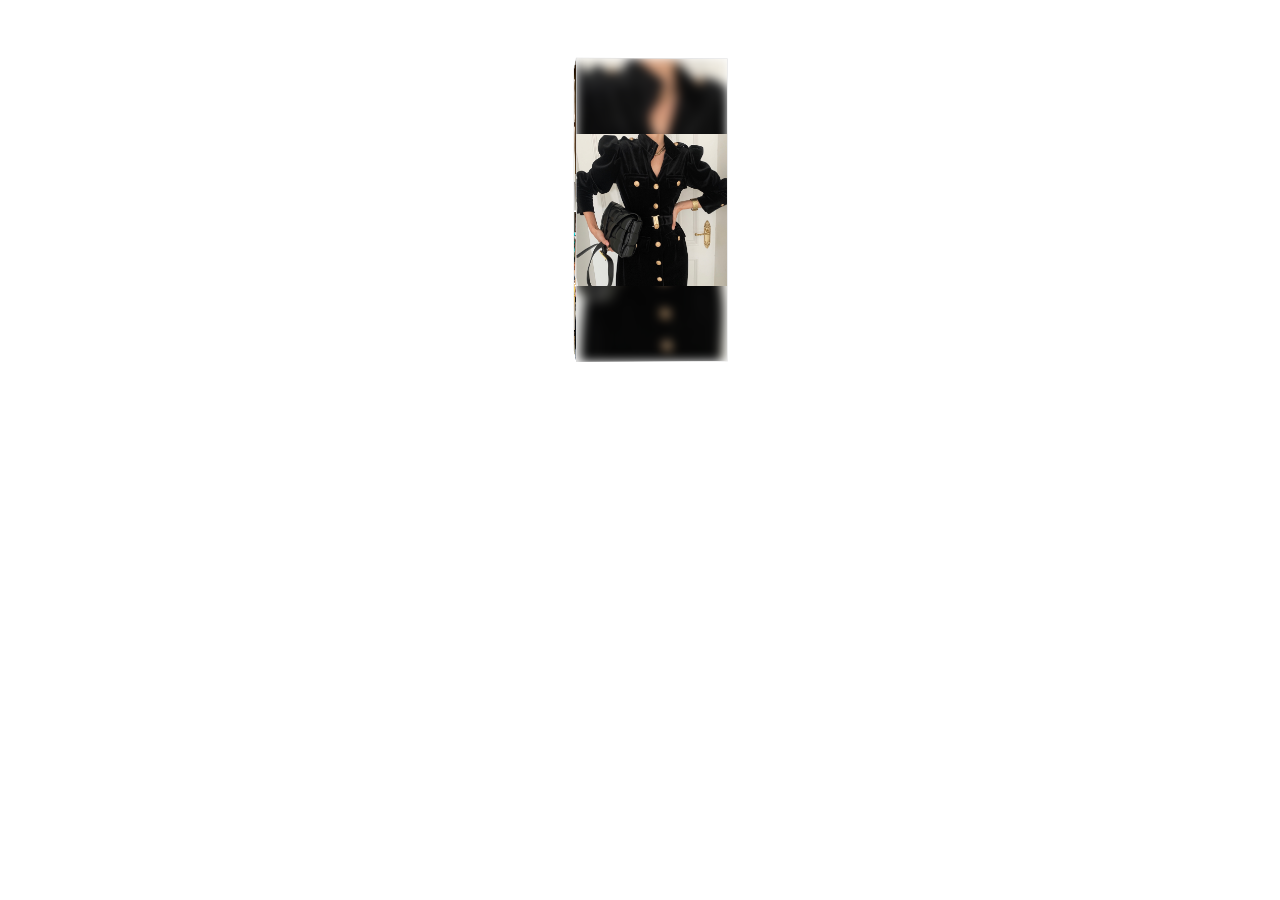
==== iframe/cube.html @ b79537a6 "Add files via upload" ====
<!DOCTYPE html>
<html lang="ko">
  <head>
    <meta http-equiv="content-type" content="text/html; charset=UTF-8" />
    <meta http-equiv="X-UA-Compatible" content="IE=edge" />
    <meta
      name="viewport"
      content="width=device-width, user-scalable=no, initial-scale=1, maximum-scale=1"
    />
    <title>cube banner</title>
    <link
      rel="stylesheet"
      type="text/css"
      href="https://img.mobwithad.com/ad/imgfile/frame/css/mobwith_reset.css"
    />
    <script
      type="text/javascript"
      src="https://img.mobwithad.com/ad/imgfile/frame/js/jquery.js"
    ></script>

    <style type="text/css">
      html,
      body {
        background-color: transparent;
      }
      #mobon_banner {
        position: relative;
        display: flex;
        align-items: center;
        justify-content: center;
        flex-direction: column;
        width: 100%;
        height: 600px;
        text-align: center;
        transition: all 3s ease 0s;
        transform: scale(0.5);
        position: absolute;
        top: -90px;
      }

      #mobonLogo {
        top: 64px;
      }

      .item2 {
        position: relative;
        width: 300px;
        height: 300px;
        overflow: hidden;
        cursor: pointer;
      }

      .scene {
        width: 300px;
        height: 600px;
        perspective: 4000px;
        /*    transform: scale3d(0.7, 0.7, 0.7); */
        transform: scale3d(1, 1, 1);
      }

      .cube {
        position: relative;
        width: 100%;
        height: 100%;
        transform-style: preserve-3d;
        transform: translateZ(-100px);
        transition: all 1s ease 0s;
        -webkit-animation: rotation 10s linear infinite;
        animation: rotation 10s linear infinite;
      }

      .cube_face {
        position: absolute;
        width: 100%;
        height: 100%;
        color: #fff;
        /* font-size: 2.5em; */
        font-family: monospace;
        display: flex;
        align-items: center;
        justify-content: center;
        flex-direction: column;
        background: #fff;
        overflow: hidden;
        border: 1px solid #dbdbdb;
        box-sizing: border-box;
      }
      .blur_effect {
        position: absolute;
        left: 0;
        top: 0;
        width: 100%;
        height: 100%;
        filter: blur(10px);
        -webkit-filter: blur(10px);
        cursor: pointer;
      }

      .cube_face_front {
        transform: rotateY(3deg) translateZ(150px);
      }

      .cube_face_back {
        transform: rotateY(183deg) translateZ(150px);
      }

      .cube_face_back .item2 {
        height: 298px;
      }

      .cube_face_back.on {
        transform: rotate(180deg) rotateY(180deg) translateZ(150px);
      }

      .cube_face_right {
        transform: rotateY(93deg) translateZ(150px);
      }

      .cube_face_left {
        transform: rotateY(-87deg) translateZ(150px);
      }

      @-webkit-keyframes rotation {
        0% {
          -moz-transform: rotateX(0deg) rotateY(0deg);
          -webkit-transform: rotateX(0deg) rotateY(0deg);
          transform: rotateX(0deg) rotateY(0deg);
        }

        25% {
          -moz-transform: rotateX(0deg) rotateY(-90deg);
          -webkit-transform: rotateX(0deg) rotateY(-90deg);
          transform: rotateX(0deg) rotateY(-90deg);
        }

        50% {
          -moz-transform: rotateX(0deg) rotateY(-180deg);
          -webkit-transform: rotateX(0deg) rotateY(-180deg);
          transform: rotateX(0deg) rotateY(-180deg);
        }

        75% {
          -moz-transform: rotateX(0deg) rotateY(-270deg);
          -webkit-transform: rotateX(0deg) rotateY(-270deg);
          transform: rotateX(0deg) rotateY(-270deg);
        }

        100% {
          -moz-transform: rotateX(0deg) rotateY(-360deg);
          -webkit-transform: rotateX(0deg) rotateY(-360deg);
          transform: rotateX(0deg) rotateY(-360deg);
        }
      }

      @keyframes rotation {
        0% {
          -moz-transform: rotateX(0deg) rotateY(0deg);
          -webkit-transform: rotateX(0deg) rotateY(0deg);
          transform: rotateX(0deg) rotateY(0deg);
        }

        25% {
          -moz-transform: rotateX(0deg) rotateY(-90deg);
          -webkit-transform: rotateX(0deg) rotateY(-90deg);
          transform: rotateX(0deg) rotateY(-90deg);
        }

        50% {
          -moz-transform: rotateX(0deg) rotateY(-180deg);
          -webkit-transform: rotateX(0deg) rotateY(-180deg);
          transform: rotateX(0deg) rotateY(-180deg);
        }

        75% {
          -moz-transform: rotateX(0deg) rotateY(-270deg);
          -webkit-transform: rotateX(0deg) rotateY(-270deg);
          transform: rotateX(0deg) rotateY(-270deg);
        }

        100% {
          -moz-transform: rotateX(0deg) rotateY(-360deg);
          -webkit-transform: rotateX(0deg) rotateY(-360deg);
          transform: rotateX(0deg) rotateY(-360deg);
        }
      }

      @-webkit-keyframes twinkling {
        0% {
          opacity: 1;
        }
        50% {
          opacity: 0.3;
        }
        100% {
          opacity: 1;
        }
      }

      @keyframes twinkling {
        0% {
          opacity: 1;
        }
        50% {
          opacity: 0.3;
        }
        100% {
          opacity: 1;
        }
      }

      .shop_box {
        display: flex;
        width: 100%;
        box-sizing: border-box;
      }
      .shop_box .mobon_box {
        height: 300px;
      }
      .shop_box .mobon_box .item2 {
        height: 300px;
      }
      .shop_box.type2 {
        gap: 5px 2%;
        flex-wrap: wrap;
        padding: 0 2% 2% 2%;
      }
      .shop_box.type2 .mobon_box {
        width: 32%;
        height: 190px;
      }
      .shop_box.type2 .mobon_box .item2 {
        width: 100%;
        height: 150px;
      }

      .shop_box.type3 {
        gap: 3px 3px;
        flex-wrap: wrap;
        margin: 3px 0 0 0;
      }
      .shop_box.type3 .mobon_box {
        width: 49.5%;
        height: 146px;
      }
      .shop_box.type3 .mobon_box .item2 {
        width: 100%;
        height: 146px;
      }

      .goodsInfo {
        padding: 5px 5px 5px 5px;
      }

      .goodsInfo p {
        color: #000;
        font-size: 14px;
        text-align: center;
        overflow: hidden;
        text-overflow: ellipsis;
        display: -webkit-box;
        line-clamp: 2;
        -webkit-line-clamp: 2;
        -webkit-box-orient: vertical;
        height: 32px;
      }

      * {
        background-position: center;
        background-size: cover;
      }

      .blur_effect.obj0_img {
        background-image: url("./img/banner/1.png");
      }

      .cube_face_front.obj0_img .mobon_box .obj0_img {
        background-image: url("./img/banner/1.png");
      }

      .cube_face_right .mobon_box .item2.obj1_img {
        background-image: url("./img/banner/2.png");
      }
      .cube_face_right .mobon_box .item2.obj2_img {
        background-image: url("./img/banner/3.png");
      }
      .cube_face_right .mobon_box .item2.obj3_img {
        background-image: url("./img/banner/4.png");
      }
      .cube_face_right .mobon_box .item2.obj4_img {
        background-image: url("./img/banner/5.png");
      }
      .cube_face_right .mobon_box .item2.obj5_img {
        background-image: url("./img/banner/6.png");
      }
      .cube_face_right .mobon_box .item2.obj6_img {
        background-image: url("./img/banner/7.png");
      }
      .cube_face_right .mobon_box .item2.obj7_img {
        background-image: url("./img/banner/8.png");
      }
      .cube_face_right .mobon_box .item2.obj8_img {
        background-image: url("./img/banner/9.png");
      }
      .cube_face_right .mobon_box .item2.obj9_img {
        background-image: url("./img/banner/10.png");
      }

      .cube_face_back .mobon_box .obj10_img {
        background-image: url("./img/banner/11.png");
      }
      .cube_face_back .mobon_box .obj11_img {
        background-image: url("./img/banner/12.png");
      }

      .cube_face_left > .mobon_box .obj12_img {
        background-image: url("./img/banner/13.png");
      }

      .cube_face_left .shop_box .mobon_box .obj13_img {
        background-image: url("./img/banner/14.png");
      }
      .cube_face_left .shop_box .mobon_box .obj14_img {
        background-image: url("./img/banner/15.png");
      }

      .cube_face_left .shop_box .mobon_box .obj15_img {
        background-image: url("./img/banner/16.png");
      }

      .cube_face_left .shop_box .mobon_box .obj16_img {
        background-image: url("./img/banner/17.png");
      }
    </style>
  </head>

  <body>
    <div id="mobon_banner">
      <div class="scene">
        <div class="cube">
          <div class="cube_face cube_face_front obj0_img">
            <div class="blur_effect obj0_img"></div>
            <div class="shop_logo0 shop_logo"></div>
            <div class="mobon_box">
              <div class="item2 obj0_img"></div>
            </div>
          </div>

          <div class="cube_face cube_face_right">
            <div class="shop_logo0 shop_logo"></div>

            <div class="shop_box type2">
              <div class="mobon_box">
                <div class="item2 obj1_img"></div>
                <div class="goodsInfo">
                  <p class="obj1_pnm pnm">
                    울90% 셀린 옆트임 핸드메이드 코트(그레이)
                  </p>
                </div>
              </div>
              <div class="mobon_box">
                <div class="item2 obj2_img"></div>
                <div class="goodsInfo">
                  <p class="obj2_pnm pnm">스피치 리얼토끼털 앵클부츠(6cm)</p>
                </div>
              </div>
              <div class="mobon_box">
                <div class="item2 obj3_img"></div>
                <div class="goodsInfo">
                  <p class="obj3_pnm pnm">보송보송 기모 엘린다 후드</p>
                </div>
              </div>
              <div class="mobon_box">
                <div class="item2 obj4_img"></div>
                <div class="goodsInfo">
                  <p class="obj4_pnm pnm">코지 스노우퍼 야상</p>
                </div>
              </div>
              <div class="mobon_box">
                <div class="item2 obj5_img"></div>
                <div class="goodsInfo">
                  <p class="obj5_pnm pnm">
                    0303 하이 스트링 웰론 그레이 롱 패딩 CT
                  </p>
                </div>
              </div>
              <div class="mobon_box">
                <div class="item2 obj6_img"></div>
                <div class="goodsInfo">
                  <p class="obj6_pnm pnm">액티 리얼라쿤 그레이 야상</p>
                </div>
              </div>
              <div class="mobon_box">
                <div class="item2 obj7_img"></div>
                <div class="goodsInfo">
                  <p class="obj7_pnm pnm">치인트 기모팬츠(2color)</p>
                </div>
              </div>
              <div class="mobon_box">
                <div class="item2 obj8_img"></div>
                <div class="goodsInfo">
                  <p class="obj8_pnm pnm">지퍼포인트 라쿤패딩</p>
                </div>
              </div>
              <div class="mobon_box">
                <div class="item2 obj9_img"></div>
                <div class="goodsInfo">
                  <p class="obj9_pnm pnm">
                    울90% 셀린 옆트임 핸드메이드 코트(그레이)
                  </p>
                </div>
              </div>
            </div>
          </div>

          <div class="cube_face cube_face_back">
            <div class="shop_logo0 shop_logo"></div>
            <div class="mobon_box">
              <div class="item2 obj10_img"></div>
            </div>
            <div class="mobon_box">
              <div class="item2 obj11_img"></div>
            </div>
          </div>

          <div class="cube_face cube_face_left">
            <div class="mobon_box">
              <div class="item2 obj12_img"></div>
            </div>
            <div class="shop_box type3">
              <div class="mobon_box">
                <div class="item2 obj13_img"></div>
              </div>
              <div class="mobon_box">
                <div class="item2 obj14_img"></div>
              </div>
              <div class="mobon_box">
                <div class="item2 obj15_img"></div>
              </div>
              <div class="mobon_box">
                <div class="item2 obj16_img"></div>
              </div>
            </div>
          </div>
        </div>
      </div>
    </div>
  </body>

  <script type="text/javascript">
    var x = 0;
    var y = -3;

    var cube = document.querySelector(".cube");
    var ctr_class = document.querySelectorAll(".c_ctr span");
    var cube_face_back = document.querySelector(".cube_face_back");

    function c_rotate(x, y) {
      cube.style.animation = "unset";
      cube.style.transform = "rotateX(" + x + "deg) rotateY(" + y + "deg)";
    }
  </script>
</html>
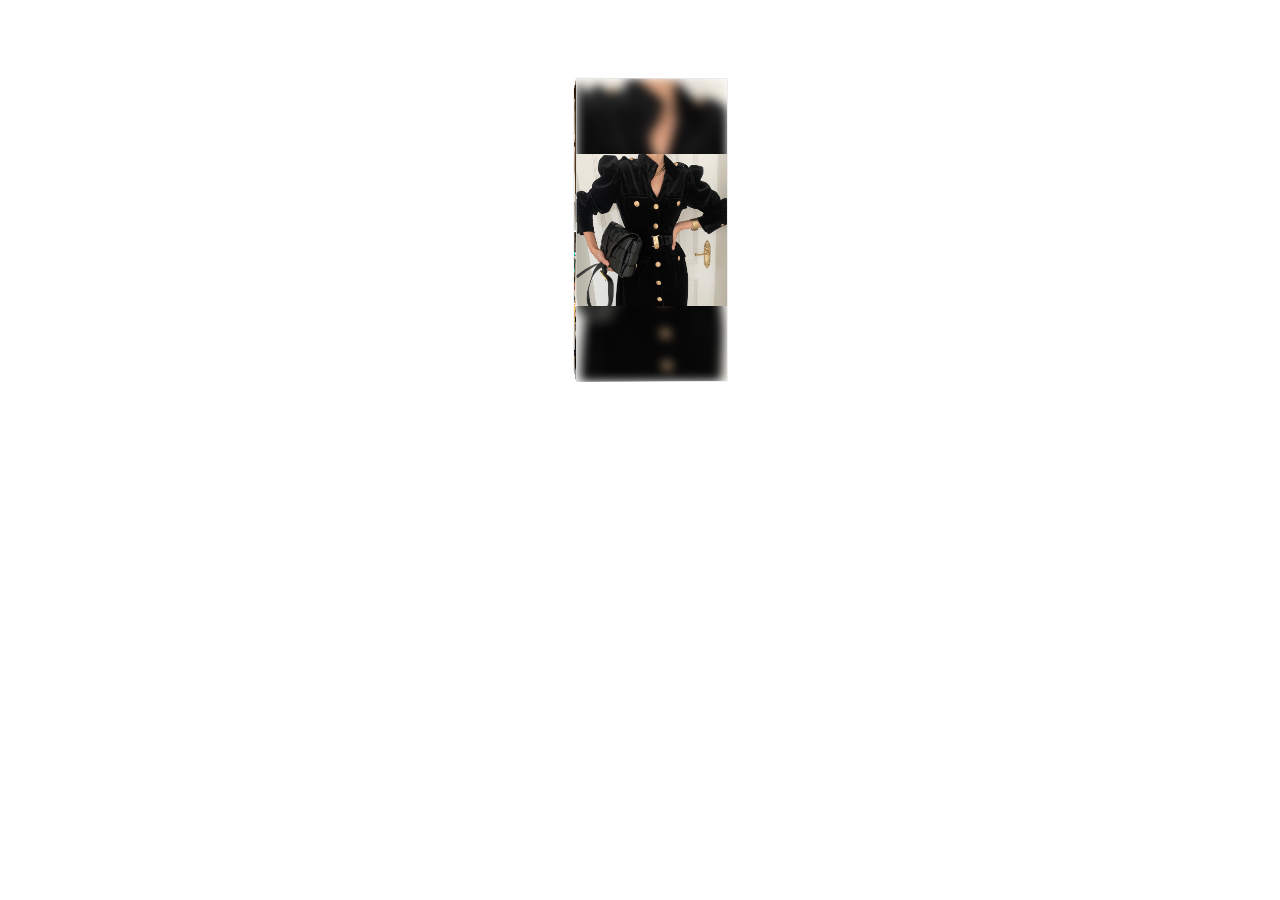
==== commit 7d553aaf: "Add files via upload" ====
--- a/iframe/cube.html
+++ b/iframe/cube.html
@@ -1,462 +1,491 @@
 <!DOCTYPE html>
 <html lang="ko">
-  <head>
-    <meta http-equiv="content-type" content="text/html; charset=UTF-8" />
-    <meta http-equiv="X-UA-Compatible" content="IE=edge" />
-    <meta
-      name="viewport"
-      content="width=device-width, user-scalable=no, initial-scale=1, maximum-scale=1"
-    />
-    <title>cube banner</title>
-    <link
-      rel="stylesheet"
-      type="text/css"
-      href="https://img.mobwithad.com/ad/imgfile/frame/css/mobwith_reset.css"
-    />
-    <script
-      type="text/javascript"
-      src="https://img.mobwithad.com/ad/imgfile/frame/js/jquery.js"
-    ></script>
-
-    <style type="text/css">
-      html,
-      body {
-        background-color: transparent;
-      }
-      #mobon_banner {
-        position: relative;
-        display: flex;
-        align-items: center;
-        justify-content: center;
-        flex-direction: column;
-        width: 100%;
-        height: 600px;
-        text-align: center;
-        transition: all 3s ease 0s;
-        transform: scale(0.5);
-        position: absolute;
-        top: -90px;
-      }
-
-      #mobonLogo {
-        top: 64px;
-      }
-
-      .item2 {
-        position: relative;
-        width: 300px;
-        height: 300px;
-        overflow: hidden;
-        cursor: pointer;
-      }
-
-      .scene {
-        width: 300px;
-        height: 600px;
-        perspective: 4000px;
-        /*    transform: scale3d(0.7, 0.7, 0.7); */
-        transform: scale3d(1, 1, 1);
-      }
-
-      .cube {
-        position: relative;
-        width: 100%;
-        height: 100%;
-        transform-style: preserve-3d;
-        transform: translateZ(-100px);
-        transition: all 1s ease 0s;
-        -webkit-animation: rotation 10s linear infinite;
-        animation: rotation 10s linear infinite;
-      }
-
-      .cube_face {
-        position: absolute;
-        width: 100%;
-        height: 100%;
-        color: #fff;
-        /* font-size: 2.5em; */
-        font-family: monospace;
-        display: flex;
-        align-items: center;
-        justify-content: center;
-        flex-direction: column;
-        background: #fff;
-        overflow: hidden;
-        border: 1px solid #dbdbdb;
-        box-sizing: border-box;
-      }
-      .blur_effect {
-        position: absolute;
-        left: 0;
-        top: 0;
-        width: 100%;
-        height: 100%;
-        filter: blur(10px);
-        -webkit-filter: blur(10px);
-        cursor: pointer;
-      }
-
-      .cube_face_front {
-        transform: rotateY(3deg) translateZ(150px);
-      }
-
-      .cube_face_back {
-        transform: rotateY(183deg) translateZ(150px);
-      }
-
-      .cube_face_back .item2 {
-        height: 298px;
-      }
-
-      .cube_face_back.on {
-        transform: rotate(180deg) rotateY(180deg) translateZ(150px);
-      }
-
-      .cube_face_right {
-        transform: rotateY(93deg) translateZ(150px);
-      }
-
-      .cube_face_left {
-        transform: rotateY(-87deg) translateZ(150px);
-      }
-
-      @-webkit-keyframes rotation {
-        0% {
-          -moz-transform: rotateX(0deg) rotateY(0deg);
-          -webkit-transform: rotateX(0deg) rotateY(0deg);
-          transform: rotateX(0deg) rotateY(0deg);
-        }
-
-        25% {
-          -moz-transform: rotateX(0deg) rotateY(-90deg);
-          -webkit-transform: rotateX(0deg) rotateY(-90deg);
-          transform: rotateX(0deg) rotateY(-90deg);
-        }
-
-        50% {
-          -moz-transform: rotateX(0deg) rotateY(-180deg);
-          -webkit-transform: rotateX(0deg) rotateY(-180deg);
-          transform: rotateX(0deg) rotateY(-180deg);
-        }
-
-        75% {
-          -moz-transform: rotateX(0deg) rotateY(-270deg);
-          -webkit-transform: rotateX(0deg) rotateY(-270deg);
-          transform: rotateX(0deg) rotateY(-270deg);
-        }
-
-        100% {
-          -moz-transform: rotateX(0deg) rotateY(-360deg);
-          -webkit-transform: rotateX(0deg) rotateY(-360deg);
-          transform: rotateX(0deg) rotateY(-360deg);
-        }
-      }
-
-      @keyframes rotation {
-        0% {
-          -moz-transform: rotateX(0deg) rotateY(0deg);
-          -webkit-transform: rotateX(0deg) rotateY(0deg);
-          transform: rotateX(0deg) rotateY(0deg);
-        }
-
-        25% {
-          -moz-transform: rotateX(0deg) rotateY(-90deg);
-          -webkit-transform: rotateX(0deg) rotateY(-90deg);
-          transform: rotateX(0deg) rotateY(-90deg);
-        }
-
-        50% {
-          -moz-transform: rotateX(0deg) rotateY(-180deg);
-          -webkit-transform: rotateX(0deg) rotateY(-180deg);
-          transform: rotateX(0deg) rotateY(-180deg);
-        }
-
-        75% {
-          -moz-transform: rotateX(0deg) rotateY(-270deg);
-          -webkit-transform: rotateX(0deg) rotateY(-270deg);
-          transform: rotateX(0deg) rotateY(-270deg);
-        }
-
-        100% {
-          -moz-transform: rotateX(0deg) rotateY(-360deg);
-          -webkit-transform: rotateX(0deg) rotateY(-360deg);
-          transform: rotateX(0deg) rotateY(-360deg);
-        }
-      }
-
-      @-webkit-keyframes twinkling {
-        0% {
-          opacity: 1;
-        }
-        50% {
-          opacity: 0.3;
-        }
-        100% {
-          opacity: 1;
-        }
-      }
-
-      @keyframes twinkling {
-        0% {
-          opacity: 1;
-        }
-        50% {
-          opacity: 0.3;
-        }
-        100% {
-          opacity: 1;
-        }
-      }
-
-      .shop_box {
-        display: flex;
-        width: 100%;
-        box-sizing: border-box;
-      }
-      .shop_box .mobon_box {
-        height: 300px;
-      }
-      .shop_box .mobon_box .item2 {
-        height: 300px;
-      }
-      .shop_box.type2 {
-        gap: 5px 2%;
-        flex-wrap: wrap;
-        padding: 0 2% 2% 2%;
-      }
-      .shop_box.type2 .mobon_box {
-        width: 32%;
-        height: 190px;
-      }
-      .shop_box.type2 .mobon_box .item2 {
-        width: 100%;
-        height: 150px;
-      }
-
-      .shop_box.type3 {
-        gap: 3px 3px;
-        flex-wrap: wrap;
-        margin: 3px 0 0 0;
-      }
-      .shop_box.type3 .mobon_box {
-        width: 49.5%;
-        height: 146px;
-      }
-      .shop_box.type3 .mobon_box .item2 {
-        width: 100%;
-        height: 146px;
-      }
-
-      .goodsInfo {
-        padding: 5px 5px 5px 5px;
-      }
-
-      .goodsInfo p {
-        color: #000;
-        font-size: 14px;
-        text-align: center;
-        overflow: hidden;
-        text-overflow: ellipsis;
-        display: -webkit-box;
-        line-clamp: 2;
-        -webkit-line-clamp: 2;
-        -webkit-box-orient: vertical;
-        height: 32px;
-      }
-
-      * {
-        background-position: center;
-        background-size: cover;
-      }
-
-      .blur_effect.obj0_img {
-        background-image: url("./img/banner/1.png");
-      }
-
-      .cube_face_front.obj0_img .mobon_box .obj0_img {
-        background-image: url("./img/banner/1.png");
-      }
-
-      .cube_face_right .mobon_box .item2.obj1_img {
-        background-image: url("./img/banner/2.png");
-      }
-      .cube_face_right .mobon_box .item2.obj2_img {
-        background-image: url("./img/banner/3.png");
-      }
-      .cube_face_right .mobon_box .item2.obj3_img {
-        background-image: url("./img/banner/4.png");
-      }
-      .cube_face_right .mobon_box .item2.obj4_img {
-        background-image: url("./img/banner/5.png");
-      }
-      .cube_face_right .mobon_box .item2.obj5_img {
-        background-image: url("./img/banner/6.png");
-      }
-      .cube_face_right .mobon_box .item2.obj6_img {
-        background-image: url("./img/banner/7.png");
-      }
-      .cube_face_right .mobon_box .item2.obj7_img {
-        background-image: url("./img/banner/8.png");
-      }
-      .cube_face_right .mobon_box .item2.obj8_img {
-        background-image: url("./img/banner/9.png");
-      }
-      .cube_face_right .mobon_box .item2.obj9_img {
-        background-image: url("./img/banner/10.png");
-      }
-
-      .cube_face_back .mobon_box .obj10_img {
-        background-image: url("./img/banner/11.png");
-      }
-      .cube_face_back .mobon_box .obj11_img {
-        background-image: url("./img/banner/12.png");
-      }
-
-      .cube_face_left > .mobon_box .obj12_img {
-        background-image: url("./img/banner/13.png");
-      }
-
-      .cube_face_left .shop_box .mobon_box .obj13_img {
-        background-image: url("./img/banner/14.png");
-      }
-      .cube_face_left .shop_box .mobon_box .obj14_img {
-        background-image: url("./img/banner/15.png");
-      }
-
-      .cube_face_left .shop_box .mobon_box .obj15_img {
-        background-image: url("./img/banner/16.png");
-      }
-
-      .cube_face_left .shop_box .mobon_box .obj16_img {
-        background-image: url("./img/banner/17.png");
-      }
-    </style>
-  </head>
-
-  <body>
-    <div id="mobon_banner">
-      <div class="scene">
-        <div class="cube">
-          <div class="cube_face cube_face_front obj0_img">
-            <div class="blur_effect obj0_img"></div>
-            <div class="shop_logo0 shop_logo"></div>
-            <div class="mobon_box">
-              <div class="item2 obj0_img"></div>
-            </div>
-          </div>
-
-          <div class="cube_face cube_face_right">
-            <div class="shop_logo0 shop_logo"></div>
-
-            <div class="shop_box type2">
-              <div class="mobon_box">
-                <div class="item2 obj1_img"></div>
-                <div class="goodsInfo">
-                  <p class="obj1_pnm pnm">
-                    울90% 셀린 옆트임 핸드메이드 코트(그레이)
-                  </p>
-                </div>
-              </div>
-              <div class="mobon_box">
-                <div class="item2 obj2_img"></div>
-                <div class="goodsInfo">
-                  <p class="obj2_pnm pnm">스피치 리얼토끼털 앵클부츠(6cm)</p>
-                </div>
-              </div>
-              <div class="mobon_box">
-                <div class="item2 obj3_img"></div>
-                <div class="goodsInfo">
-                  <p class="obj3_pnm pnm">보송보송 기모 엘린다 후드</p>
-                </div>
-              </div>
-              <div class="mobon_box">
-                <div class="item2 obj4_img"></div>
-                <div class="goodsInfo">
-                  <p class="obj4_pnm pnm">코지 스노우퍼 야상</p>
-                </div>
-              </div>
-              <div class="mobon_box">
-                <div class="item2 obj5_img"></div>
-                <div class="goodsInfo">
-                  <p class="obj5_pnm pnm">
-                    0303 하이 스트링 웰론 그레이 롱 패딩 CT
-                  </p>
-                </div>
-              </div>
-              <div class="mobon_box">
-                <div class="item2 obj6_img"></div>
-                <div class="goodsInfo">
-                  <p class="obj6_pnm pnm">액티 리얼라쿤 그레이 야상</p>
-                </div>
-              </div>
-              <div class="mobon_box">
-                <div class="item2 obj7_img"></div>
-                <div class="goodsInfo">
-                  <p class="obj7_pnm pnm">치인트 기모팬츠(2color)</p>
-                </div>
-              </div>
-              <div class="mobon_box">
-                <div class="item2 obj8_img"></div>
-                <div class="goodsInfo">
-                  <p class="obj8_pnm pnm">지퍼포인트 라쿤패딩</p>
-                </div>
-              </div>
-              <div class="mobon_box">
-                <div class="item2 obj9_img"></div>
-                <div class="goodsInfo">
-                  <p class="obj9_pnm pnm">
-                    울90% 셀린 옆트임 핸드메이드 코트(그레이)
-                  </p>
-                </div>
-              </div>
-            </div>
-          </div>
-
-          <div class="cube_face cube_face_back">
-            <div class="shop_logo0 shop_logo"></div>
-            <div class="mobon_box">
-              <div class="item2 obj10_img"></div>
-            </div>
-            <div class="mobon_box">
-              <div class="item2 obj11_img"></div>
-            </div>
-          </div>
-
-          <div class="cube_face cube_face_left">
-            <div class="mobon_box">
-              <div class="item2 obj12_img"></div>
-            </div>
-            <div class="shop_box type3">
-              <div class="mobon_box">
-                <div class="item2 obj13_img"></div>
-              </div>
-              <div class="mobon_box">
-                <div class="item2 obj14_img"></div>
-              </div>
-              <div class="mobon_box">
-                <div class="item2 obj15_img"></div>
-              </div>
-              <div class="mobon_box">
-                <div class="item2 obj16_img"></div>
-              </div>
-            </div>
-          </div>
-        </div>
-      </div>
-    </div>
-  </body>
-
-  <script type="text/javascript">
-    var x = 0;
-    var y = -3;
-
-    var cube = document.querySelector(".cube");
-    var ctr_class = document.querySelectorAll(".c_ctr span");
-    var cube_face_back = document.querySelector(".cube_face_back");
-
-    function c_rotate(x, y) {
-      cube.style.animation = "unset";
-      cube.style.transform = "rotateX(" + x + "deg) rotateY(" + y + "deg)";
-    }
-  </script>
-</html>
+
+<head>
+	<meta http-equiv="content-type" content="text/html; charset=UTF-8" />
+	<meta http-equiv="X-UA-Compatible" content="IE=edge" />
+	<meta name="viewport" content="width=device-width, user-scalable=no, initial-scale=1, maximum-scale=1" />
+	<title>cube banner</title>
+	<link rel="stylesheet" type="text/css" href="https://img.mobwithad.com/ad/imgfile/frame/css/mobwith_reset.css" />
+	<script type="text/javascript" src="https://img.mobwithad.com/ad/imgfile/frame/js/jquery.js"></script>
+
+	<style type="text/css">
+		html,
+		body {
+			background-color: transparent;
+		}
+
+		#mobon_banner {
+			position: relative;
+			display: flex;
+			align-items: center;
+			justify-content: center;
+			flex-direction: column;
+			width: 100%;
+			height: 600px;
+			text-align: center;
+			transition: all 3s ease 0s;
+			transform: scale(0.5);
+			position: absolute;
+			top: -70px;
+		}
+
+		#mobonLogo {
+			top: 64px;
+		}
+
+		.item2 {
+			position: relative;
+			width: 300px;
+			height: 300px;
+			overflow: hidden;
+			cursor: pointer;
+		}
+
+		.scene {
+			width: 300px;
+			height: 600px;
+			perspective: 4000px;
+			/*    transform: scale3d(0.7, 0.7, 0.7); */
+			transform: scale3d(1, 1, 1);
+		}
+
+		.cube {
+			position: relative;
+			width: 100%;
+			height: 100%;
+			transform-style: preserve-3d;
+			transform: translateZ(-100px);
+			transition: all 1s ease 0s;
+			-webkit-animation: rotation 10s linear infinite;
+			animation: rotation 10s linear infinite;
+		}
+
+		.cube_face {
+			position: absolute;
+			width: 100%;
+			height: 100%;
+			color: #fff;
+			/* font-size: 2.5em; */
+			font-family: monospace;
+			display: flex;
+			align-items: center;
+			justify-content: center;
+			flex-direction: column;
+			background: #fff;
+			overflow: hidden;
+			border: 1px solid #dbdbdb;
+			box-sizing: border-box;
+		}
+
+		.blur_effect {
+			position: absolute;
+			left: 0;
+			top: 0;
+			width: 100%;
+			height: 100%;
+			filter: blur(10px);
+			-webkit-filter: blur(10px);
+			cursor: pointer;
+		}
+
+		.cube_face_front {
+			transform: rotateY(3deg) translateZ(150px);
+		}
+
+		.cube_face_back {
+			transform: rotateY(183deg) translateZ(150px);
+		}
+
+		.cube_face_back .item2 {
+			height: 298px;
+		}
+
+		.cube_face_back.on {
+			transform: rotate(180deg) rotateY(180deg) translateZ(150px);
+		}
+
+		.cube_face_right {
+			transform: rotateY(93deg) translateZ(150px);
+		}
+
+		.cube_face_left {
+			transform: rotateY(-87deg) translateZ(150px);
+		}
+
+		@-webkit-keyframes rotation {
+			0% {
+				-moz-transform: rotateX(0deg) rotateY(0deg);
+				-webkit-transform: rotateX(0deg) rotateY(0deg);
+				transform: rotateX(0deg) rotateY(0deg);
+			}
+
+			25% {
+				-moz-transform: rotateX(0deg) rotateY(-90deg);
+				-webkit-transform: rotateX(0deg) rotateY(-90deg);
+				transform: rotateX(0deg) rotateY(-90deg);
+			}
+
+			50% {
+				-moz-transform: rotateX(0deg) rotateY(-180deg);
+				-webkit-transform: rotateX(0deg) rotateY(-180deg);
+				transform: rotateX(0deg) rotateY(-180deg);
+			}
+
+			75% {
+				-moz-transform: rotateX(0deg) rotateY(-270deg);
+				-webkit-transform: rotateX(0deg) rotateY(-270deg);
+				transform: rotateX(0deg) rotateY(-270deg);
+			}
+
+			100% {
+				-moz-transform: rotateX(0deg) rotateY(-360deg);
+				-webkit-transform: rotateX(0deg) rotateY(-360deg);
+				transform: rotateX(0deg) rotateY(-360deg);
+			}
+		}
+
+		@keyframes rotation {
+			0% {
+				-moz-transform: rotateX(0deg) rotateY(0deg);
+				-webkit-transform: rotateX(0deg) rotateY(0deg);
+				transform: rotateX(0deg) rotateY(0deg);
+			}
+
+			25% {
+				-moz-transform: rotateX(0deg) rotateY(-90deg);
+				-webkit-transform: rotateX(0deg) rotateY(-90deg);
+				transform: rotateX(0deg) rotateY(-90deg);
+			}
+
+			50% {
+				-moz-transform: rotateX(0deg) rotateY(-180deg);
+				-webkit-transform: rotateX(0deg) rotateY(-180deg);
+				transform: rotateX(0deg) rotateY(-180deg);
+			}
+
+			75% {
+				-moz-transform: rotateX(0deg) rotateY(-270deg);
+				-webkit-transform: rotateX(0deg) rotateY(-270deg);
+				transform: rotateX(0deg) rotateY(-270deg);
+			}
+
+			100% {
+				-moz-transform: rotateX(0deg) rotateY(-360deg);
+				-webkit-transform: rotateX(0deg) rotateY(-360deg);
+				transform: rotateX(0deg) rotateY(-360deg);
+			}
+		}
+
+		@-webkit-keyframes twinkling {
+			0% {
+				opacity: 1;
+			}
+
+			50% {
+				opacity: 0.3;
+			}
+
+			100% {
+				opacity: 1;
+			}
+		}
+
+		@keyframes twinkling {
+			0% {
+				opacity: 1;
+			}
+
+			50% {
+				opacity: 0.3;
+			}
+
+			100% {
+				opacity: 1;
+			}
+		}
+
+		.shop_box {
+			display: flex;
+			width: 100%;
+			box-sizing: border-box;
+		}
+
+		.shop_box .mobon_box {
+			height: 300px;
+		}
+
+		.shop_box .mobon_box .item2 {
+			height: 300px;
+		}
+
+		.shop_box.type2 {
+			gap: 5px 2%;
+			flex-wrap: wrap;
+			padding: 0 2% 2% 2%;
+		}
+
+		.shop_box.type2 .mobon_box {
+			width: 32%;
+			height: 190px;
+		}
+
+		.shop_box.type2 .mobon_box .item2 {
+			width: 100%;
+			height: 150px;
+		}
+
+		.shop_box.type3 {
+			gap: 3px 3px;
+			flex-wrap: wrap;
+			margin: 3px 0 0 0;
+		}
+
+		.shop_box.type3 .mobon_box {
+			width: 49.5%;
+			height: 146px;
+		}
+
+		.shop_box.type3 .mobon_box .item2 {
+			width: 100%;
+			height: 146px;
+		}
+
+		.goodsInfo {
+			padding: 5px 5px 5px 5px;
+		}
+
+		.goodsInfo p {
+			color: #000;
+			font-size: 14px;
+			text-align: center;
+			overflow: hidden;
+			text-overflow: ellipsis;
+			display: -webkit-box;
+			line-clamp: 2;
+			-webkit-line-clamp: 2;
+			-webkit-box-orient: vertical;
+			height: 32px;
+		}
+
+		* {
+			background-position: center;
+			background-size: cover;
+		}
+
+		.blur_effect.obj0_img {
+			background-image: url("./img/banner/1.png");
+		}
+
+		.cube_face_front.obj0_img .mobon_box .obj0_img {
+			background-image: url("./img/banner/1.png");
+		}
+
+		.cube_face_right .mobon_box .item2.obj1_img {
+			background-image: url("./img/banner/2.png");
+		}
+
+		.cube_face_right .mobon_box .item2.obj2_img {
+			background-image: url("./img/banner/3.png");
+		}
+
+		.cube_face_right .mobon_box .item2.obj3_img {
+			background-image: url("./img/banner/4.png");
+		}
+
+		.cube_face_right .mobon_box .item2.obj4_img {
+			background-image: url("./img/banner/5.png");
+		}
+
+		.cube_face_right .mobon_box .item2.obj5_img {
+			background-image: url("./img/banner/6.png");
+		}
+
+		.cube_face_right .mobon_box .item2.obj6_img {
+			background-image: url("./img/banner/7.png");
+		}
+
+		.cube_face_right .mobon_box .item2.obj7_img {
+			background-image: url("./img/banner/8.png");
+		}
+
+		.cube_face_right .mobon_box .item2.obj8_img {
+			background-image: url("./img/banner/9.png");
+		}
+
+		.cube_face_right .mobon_box .item2.obj9_img {
+			background-image: url("./img/banner/10.png");
+		}
+
+		.cube_face_back .mobon_box .obj10_img {
+			background-image: url("./img/banner/11.png");
+		}
+
+		.cube_face_back .mobon_box .obj11_img {
+			background-image: url("./img/banner/12.png");
+		}
+
+		.cube_face_left>.mobon_box .obj12_img {
+			background-image: url("./img/banner/13.png");
+		}
+
+		.cube_face_left .shop_box .mobon_box .obj13_img {
+			background-image: url("./img/banner/14.png");
+		}
+
+		.cube_face_left .shop_box .mobon_box .obj14_img {
+			background-image: url("./img/banner/15.png");
+		}
+
+		.cube_face_left .shop_box .mobon_box .obj15_img {
+			background-image: url("./img/banner/16.png");
+		}
+
+		.cube_face_left .shop_box .mobon_box .obj16_img {
+			background-image: url("./img/banner/17.png");
+		}
+
+		/* 반응형 */
+		@media screen and (max-width: 400px) {
+			#mobon_banner {
+				transform: scale(0.4);
+				top: -130px;
+			}
+		}
+		@media screen and (max-width: 290px) {
+			#mobon_banner {
+				transform: scale(0.27);
+				top: -180px;
+			}
+		}
+	</style>
+</head>
+
+<body>
+	<div id="mobon_banner">
+		<div class="scene">
+			<div class="cube">
+				<div class="cube_face cube_face_front obj0_img">
+					<div class="blur_effect obj0_img"></div>
+					<div class="shop_logo0 shop_logo"></div>
+					<div class="mobon_box">
+						<div class="item2 obj0_img"></div>
+					</div>
+				</div>
+
+				<div class="cube_face cube_face_right">
+					<div class="shop_logo0 shop_logo"></div>
+
+					<div class="shop_box type2">
+						<div class="mobon_box">
+							<div class="item2 obj1_img"></div>
+							<div class="goodsInfo">
+								<p class="obj1_pnm pnm">
+									울90% 셀린 옆트임 핸드메이드 코트(그레이)
+								</p>
+							</div>
+						</div>
+						<div class="mobon_box">
+							<div class="item2 obj2_img"></div>
+							<div class="goodsInfo">
+								<p class="obj2_pnm pnm">스피치 리얼토끼털 앵클부츠(6cm)</p>
+							</div>
+						</div>
+						<div class="mobon_box">
+							<div class="item2 obj3_img"></div>
+							<div class="goodsInfo">
+								<p class="obj3_pnm pnm">보송보송 기모 엘린다 후드</p>
+							</div>
+						</div>
+						<div class="mobon_box">
+							<div class="item2 obj4_img"></div>
+							<div class="goodsInfo">
+								<p class="obj4_pnm pnm">코지 스노우퍼 야상</p>
+							</div>
+						</div>
+						<div class="mobon_box">
+							<div class="item2 obj5_img"></div>
+							<div class="goodsInfo">
+								<p class="obj5_pnm pnm">
+									0303 하이 스트링 웰론 그레이 롱 패딩 CT
+								</p>
+							</div>
+						</div>
+						<div class="mobon_box">
+							<div class="item2 obj6_img"></div>
+							<div class="goodsInfo">
+								<p class="obj6_pnm pnm">액티 리얼라쿤 그레이 야상</p>
+							</div>
+						</div>
+						<div class="mobon_box">
+							<div class="item2 obj7_img"></div>
+							<div class="goodsInfo">
+								<p class="obj7_pnm pnm">치인트 기모팬츠(2color)</p>
+							</div>
+						</div>
+						<div class="mobon_box">
+							<div class="item2 obj8_img"></div>
+							<div class="goodsInfo">
+								<p class="obj8_pnm pnm">지퍼포인트 라쿤패딩</p>
+							</div>
+						</div>
+						<div class="mobon_box">
+							<div class="item2 obj9_img"></div>
+							<div class="goodsInfo">
+								<p class="obj9_pnm pnm">
+									울90% 셀린 옆트임 핸드메이드 코트(그레이)
+								</p>
+							</div>
+						</div>
+					</div>
+				</div>
+
+				<div class="cube_face cube_face_back">
+					<div class="shop_logo0 shop_logo"></div>
+					<div class="mobon_box">
+						<div class="item2 obj10_img"></div>
+					</div>
+					<div class="mobon_box">
+						<div class="item2 obj11_img"></div>
+					</div>
+				</div>
+
+				<div class="cube_face cube_face_left">
+					<div class="mobon_box">
+						<div class="item2 obj12_img"></div>
+					</div>
+					<div class="shop_box type3">
+						<div class="mobon_box">
+							<div class="item2 obj13_img"></div>
+						</div>
+						<div class="mobon_box">
+							<div class="item2 obj14_img"></div>
+						</div>
+						<div class="mobon_box">
+							<div class="item2 obj15_img"></div>
+						</div>
+						<div class="mobon_box">
+							<div class="item2 obj16_img"></div>
+						</div>
+					</div>
+				</div>
+			</div>
+		</div>
+	</div>
+</body>
+
+<script type="text/javascript">
+	var x = 0;
+	var y = -3;
+
+	var cube = document.querySelector(".cube");
+	var ctr_class = document.querySelectorAll(".c_ctr span");
+	var cube_face_back = document.querySelector(".cube_face_back");
+
+	function c_rotate(x, y) {
+		cube.style.animation = "unset";
+		cube.style.transform = "rotateX(" + x + "deg) rotateY(" + y + "deg)";
+	}
+</script>
+
+</html>
